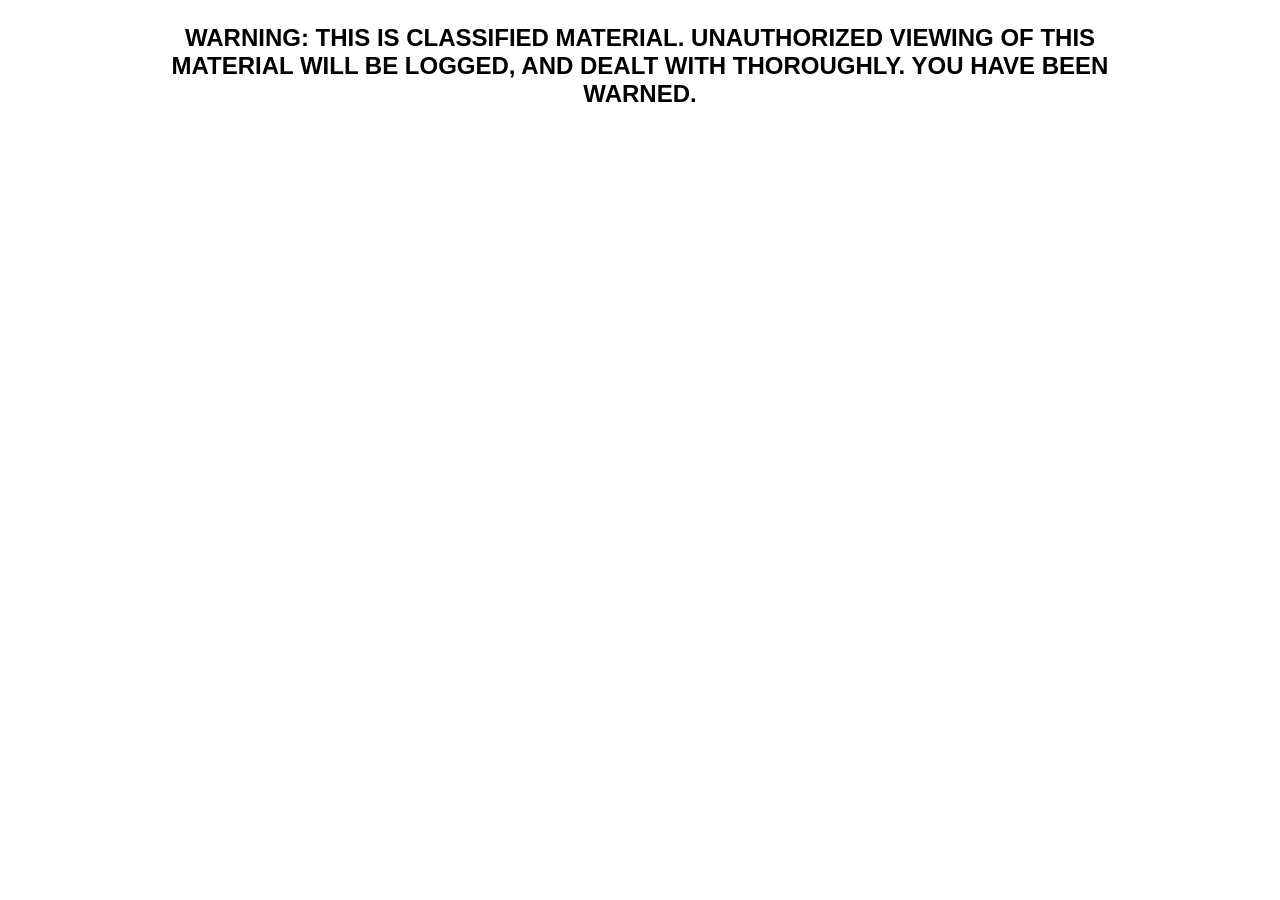
==== index.html @ b38bb4ee "test4" ====
<!DOCTYPE html>
<html lang="en">
<head>
    <meta charset="UTF-8">
    <meta name="viewport" content="width=device-width, initial-scale=1.0">
    <title>Project Files | The Artificial Humans Initiative</title>
    <link rel="stylesheet" href="css/stylesheets/project_data_stylesheet.css">
    <style>
        @font-face {
            font-family: 'sys_warning2';
            src: url('/fonts/8bitoperator_jve.ttf') format('truetype');
        }

        h1 {
            font-family: 'sys_warning2', Helvetica, sans-serif, Arial;
            max-width: 75ch;
            text-align: center;
            font-size: 1.5rem;
        }

        .sys_warning {
            display: flex;
            justify-content: center;
        }
    </style>
</head>
<body>
    <div class="sys_warning">
        <h1>WARNING: THIS IS CLASSIFIED MATERIAL. UNAUTHORIZED VIEWING OF THIS MATERIAL WILL BE LOGGED, AND DEALT WITH 
            THOROUGHLY. YOU HAVE BEEN WARNED.
        </h1>
    </div>
</body>
</html>

<!-- test -->
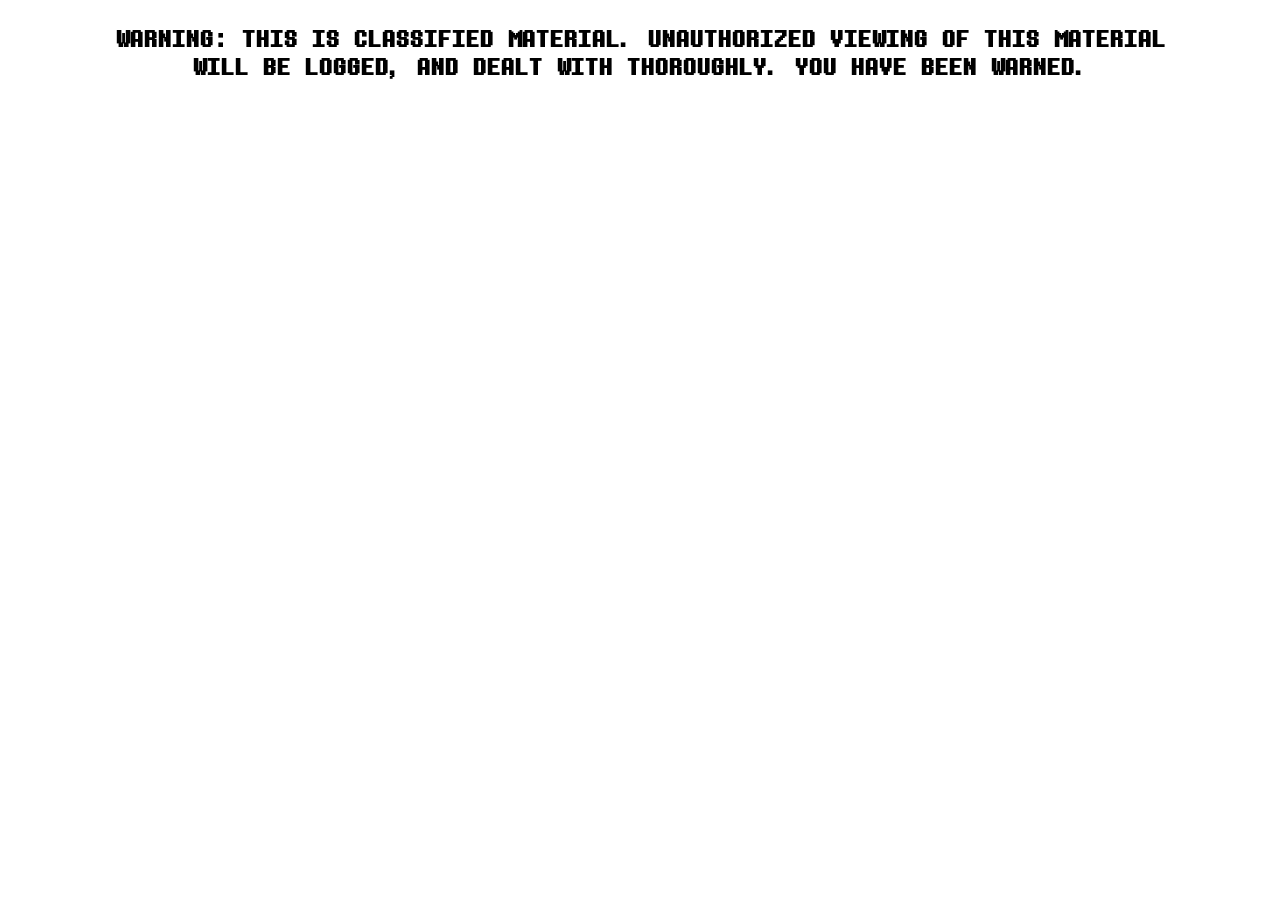
==== commit ea2ce70d: "Update index.html" ====
--- a/index.html
+++ b/index.html
@@ -4,25 +4,7 @@
     <meta charset="UTF-8">
     <meta name="viewport" content="width=device-width, initial-scale=1.0">
     <title>Project Files | The Artificial Humans Initiative</title>
-    <link rel="stylesheet" href="css/stylesheets/project_data_stylesheet.css">
-    <style>
-        @font-face {
-            font-family: 'sys_warning2';
-            src: url('/fonts/8bitoperator_jve.ttf') format('truetype');
-        }
-
-        h1 {
-            font-family: 'sys_warning2', Helvetica, sans-serif, Arial;
-            max-width: 75ch;
-            text-align: center;
-            font-size: 1.5rem;
-        }
-
-        .sys_warning {
-            display: flex;
-            justify-content: center;
-        }
-    </style>
+    <link rel="stylesheet" href="project_data_stylesheet.css">
 </head>
 <body>
     <div class="sys_warning">
--- a/project_data_stylesheet.css
+++ b/project_data_stylesheet.css
@@ -0,0 +1,16 @@
+@font-face {
+    font-family: 'system';
+    src: url('/fonts/DTM-Mono.otf') format('opentype');
+}
+
+h1 {
+    font-family: 'system', Helvetica, sans-serif, Arial;
+    max-width: 75ch;
+    text-align: center;
+    font-size: 1.5rem;
+}
+
+.sys_warning {
+    display: flex;
+    justify-content: center;
+}
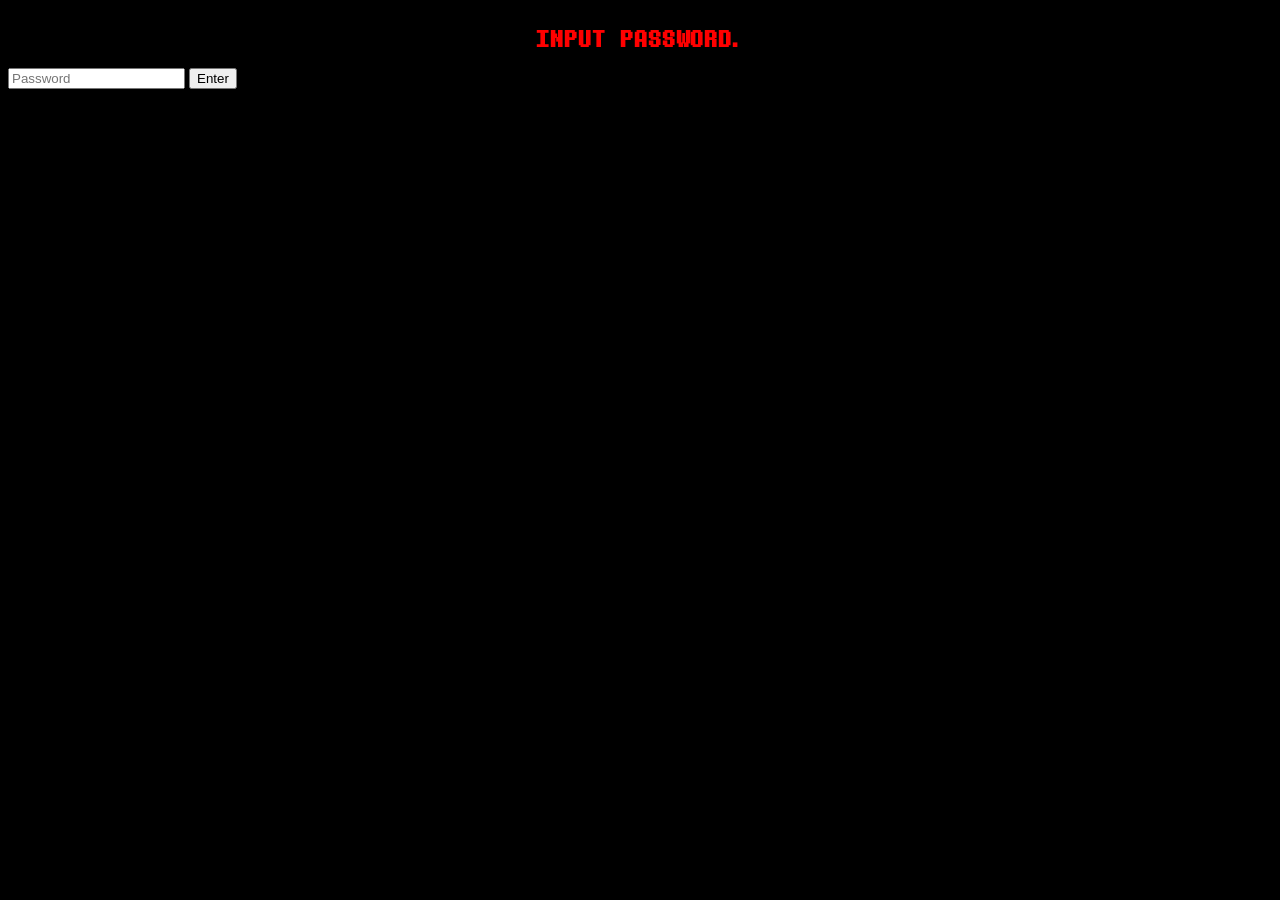
==== commit c492083e: "test" ====
--- a/index.html
+++ b/index.html
@@ -3,15 +3,38 @@
 <head>
     <meta charset="UTF-8">
     <meta name="viewport" content="width=device-width, initial-scale=1.0">
-    <title>Project Files | The Artificial Humans Initiative</title>
+    <title>INPUT PASSWORD.</title>
     <link rel="stylesheet" href="project_data_stylesheet.css">
 </head>
 <body>
     <div class="sys_warning">
-        <h1>WARNING: THIS IS CLASSIFIED MATERIAL. UNAUTHORIZED VIEWING OF THIS MATERIAL WILL BE LOGGED, AND DEALT WITH 
-            THOROUGHLY. YOU HAVE BEEN WARNED.
-        </h1>
+        <h1>INPUT PASSWORD.</h1>
     </div>
+
+    <input type="password" id="passwordBox" placeholder="Password">
+    <button onclick="checkPassword()">Enter</button>
+
+    <p id="error">Incorrect password.</p>
+
+    <script>
+    function checkPassword() {
+
+        const correctPassword = "HOME";
+        const input = document.getElementById("passwordBox").value;
+
+        if (input === correctPassword) {
+            window.location.href = "real_index.html";
+        } else {
+            const error = document.getElementById("error");
+            error.style.display = "block";
+
+            setTimeout(() => {
+                error.style.display = "none";
+            }, 2000);
+        }
+
+    }
+    </script>
 </body>
 </html>
 
--- a/project_data_stylesheet.css
+++ b/project_data_stylesheet.css
@@ -1,16 +1,21 @@
 @font-face {
     font-family: 'system';
-    src: url('/fonts/DTM-Mono.otf') format('opentype');
+    src: url('fonts/DTM-Mono.otf') format('opentype');
+}
+
+body {
+    background-color: black;
 }
 
 h1 {
     font-family: 'system', Helvetica, sans-serif, Arial;
-    max-width: 75ch;
+    max-width: 50ch;
     text-align: center;
     font-size: 1.5rem;
 }
 
 .sys_warning {
+    color: red;
     display: flex;
     justify-content: center;
 }
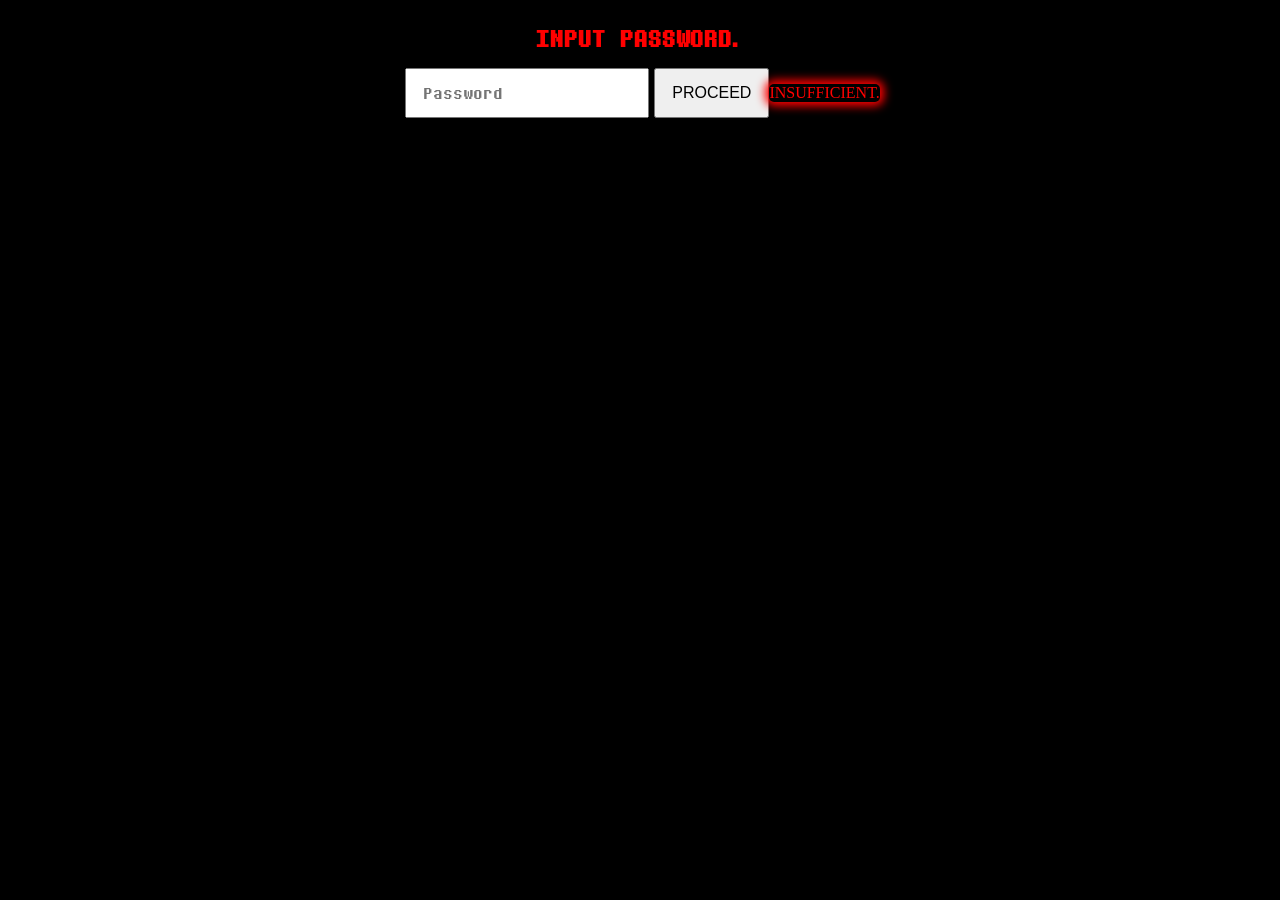
==== commit 8869c55b: "test" ====
--- a/index.html
+++ b/index.html
@@ -11,29 +11,30 @@
         <h1>INPUT PASSWORD.</h1>
     </div>
 
-    <input type="password" id="passwordBox" placeholder="Password">
-    <button onclick="checkPassword()">Enter</button>
+    <div class="sys_password">
+        <input type="password" id="passwordBox" placeholder="Password">
+        <button onclick="checkPassword()">PROCEED</button>
 
-    <p id="error">Incorrect password.</p>
+        <p id="error">INSUFFICIENT.</p>
+    </div>
+    <script>
+        function checkPassword() {
 
-    <script>
-    function checkPassword() {
+            const correctPassword = "HOME";
+            const input = document.getElementById("passwordBox").value;
 
-        const correctPassword = "HOME";
-        const input = document.getElementById("passwordBox").value;
+            if (input === correctPassword) {
+                window.location.href = "real_index.html";
+            } else {
+                const error = document.getElementById("error");
+                error.style.display = "block";
 
-        if (input === correctPassword) {
-            window.location.href = "real_index.html";
-        } else {
-            const error = document.getElementById("error");
-            error.style.display = "block";
+                setTimeout(() => {
+                    error.style.display = "none";
+                }, 2000);
+            }
 
-            setTimeout(() => {
-                error.style.display = "none";
-            }, 2000);
         }
-
-    }
     </script>
 </body>
 </html>
--- a/project_data_stylesheet.css
+++ b/project_data_stylesheet.css
@@ -18,4 +18,28 @@
     color: red;
     display: flex;
     justify-content: center;
+}
+
+.sys_password {
+    display: flex;
+    justify-content: center;
+}
+
+#error {
+    color: red;
+    box-shadow: 0 0 10px 4px red;
+    border-radius: 5px;
+}
+
+input {
+    padding: 10px 16px;
+    font-size: 16px;
+    margin-left: 5px;
+    font-family: 'system', Helvetica, sans-serif, Arial;
+}
+
+button {
+    padding: 10px 16px;
+    font-size: 16px;
+    margin-left: 5px;
 }
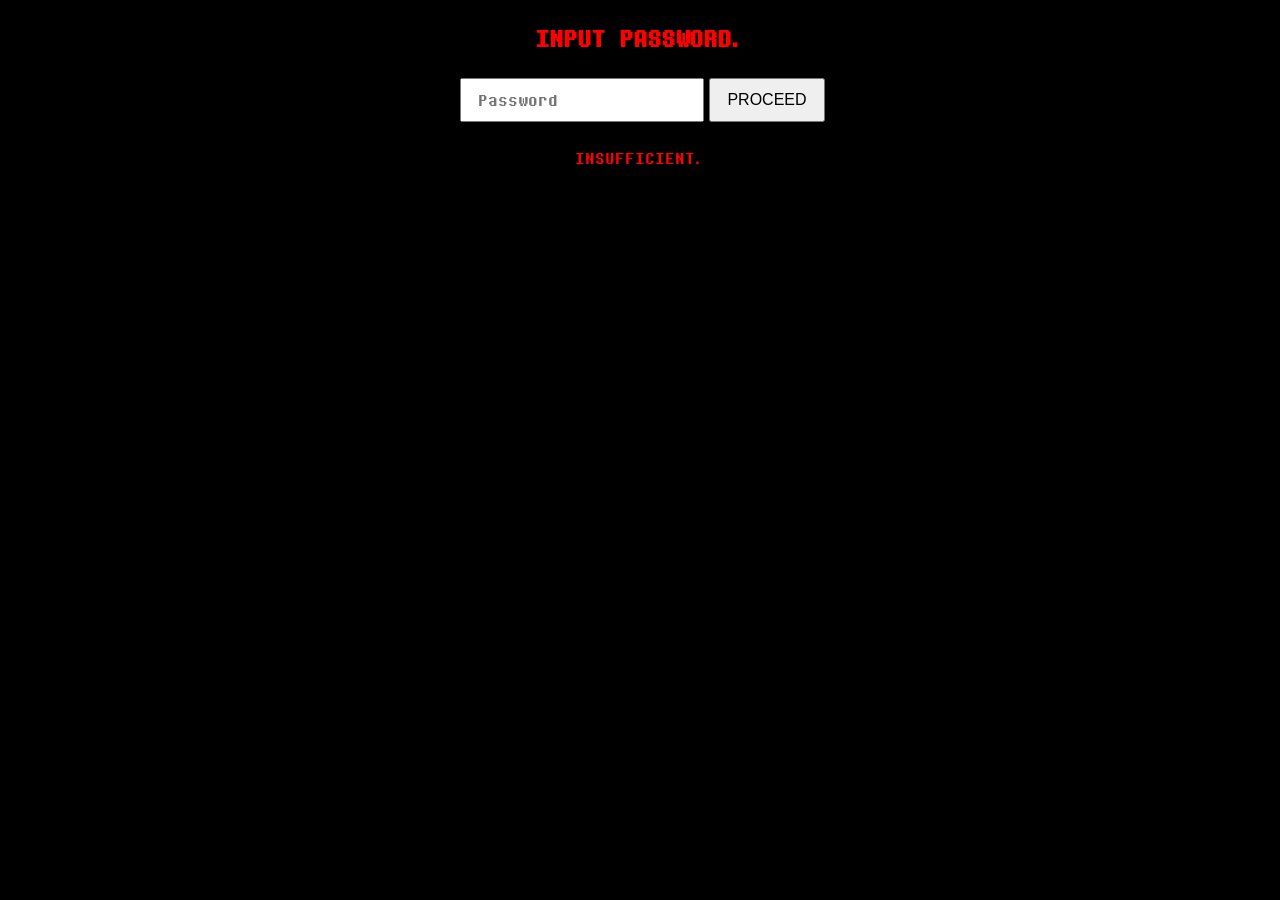
==== commit 3d5218c2: "test" ====
--- a/index.html
+++ b/index.html
@@ -14,9 +14,11 @@
     <div class="sys_password">
         <input type="password" id="passwordBox" placeholder="Password">
         <button onclick="checkPassword()">PROCEED</button>
-
+    </div>
+    <div class="sys_error">
         <p id="error">INSUFFICIENT.</p>
     </div>
+    
     <script>
         function checkPassword() {
 
--- a/project_data_stylesheet.css
+++ b/project_data_stylesheet.css
@@ -21,14 +21,20 @@
 }
 
 .sys_password {
+    font-family: 'system', Helvetica, sans-serif, Arial;
+    padding: 10px;
+    display: flex;
+    justify-content: center;
+}
+
+.sys_error {
     display: flex;
     justify-content: center;
 }
 
 #error {
+    font-family: 'system', Helvetica, sans-serif, Arial;
     color: red;
-    box-shadow: 0 0 10px 4px red;
-    border-radius: 5px;
 }
 
 input {
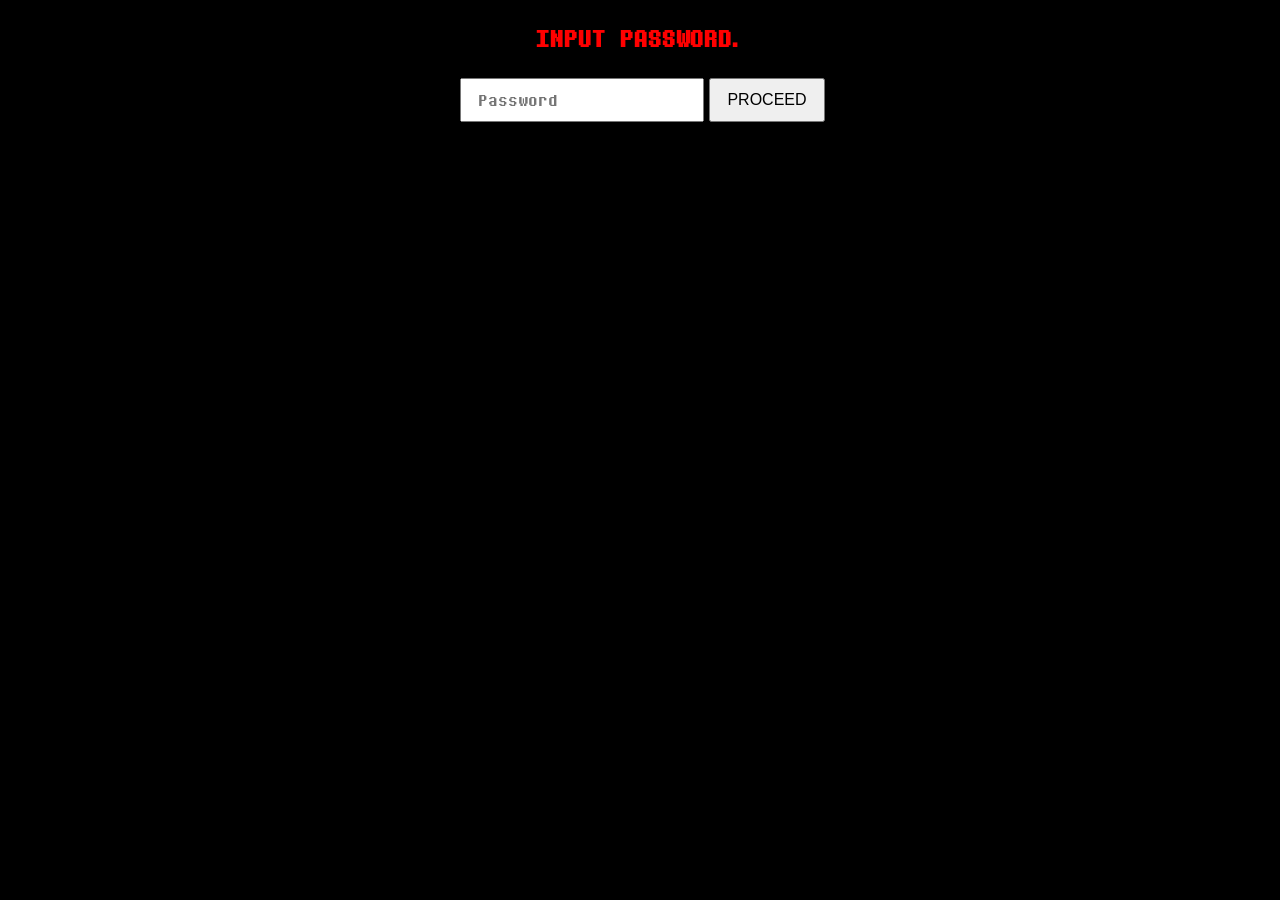
==== commit 51485923: "updated password" ====
--- a/index.html
+++ b/index.html
@@ -18,11 +18,11 @@
     <div class="sys_error">
         <p id="error">INSUFFICIENT.</p>
     </div>
-    
+
     <script>
         function checkPassword() {
 
-            const correctPassword = "HOME";
+            const correctPassword = "THE_MULTICOLORED_HANDS_OF_G0D";
             const input = document.getElementById("passwordBox").value;
 
             if (input === correctPassword) {
--- a/project_data_stylesheet.css
+++ b/project_data_stylesheet.css
@@ -33,8 +33,10 @@
 }
 
 #error {
+    color: red;
+    display: none;
+    margin-top: 15px;
     font-family: 'system', Helvetica, sans-serif, Arial;
-    color: red;
 }
 
 input {
